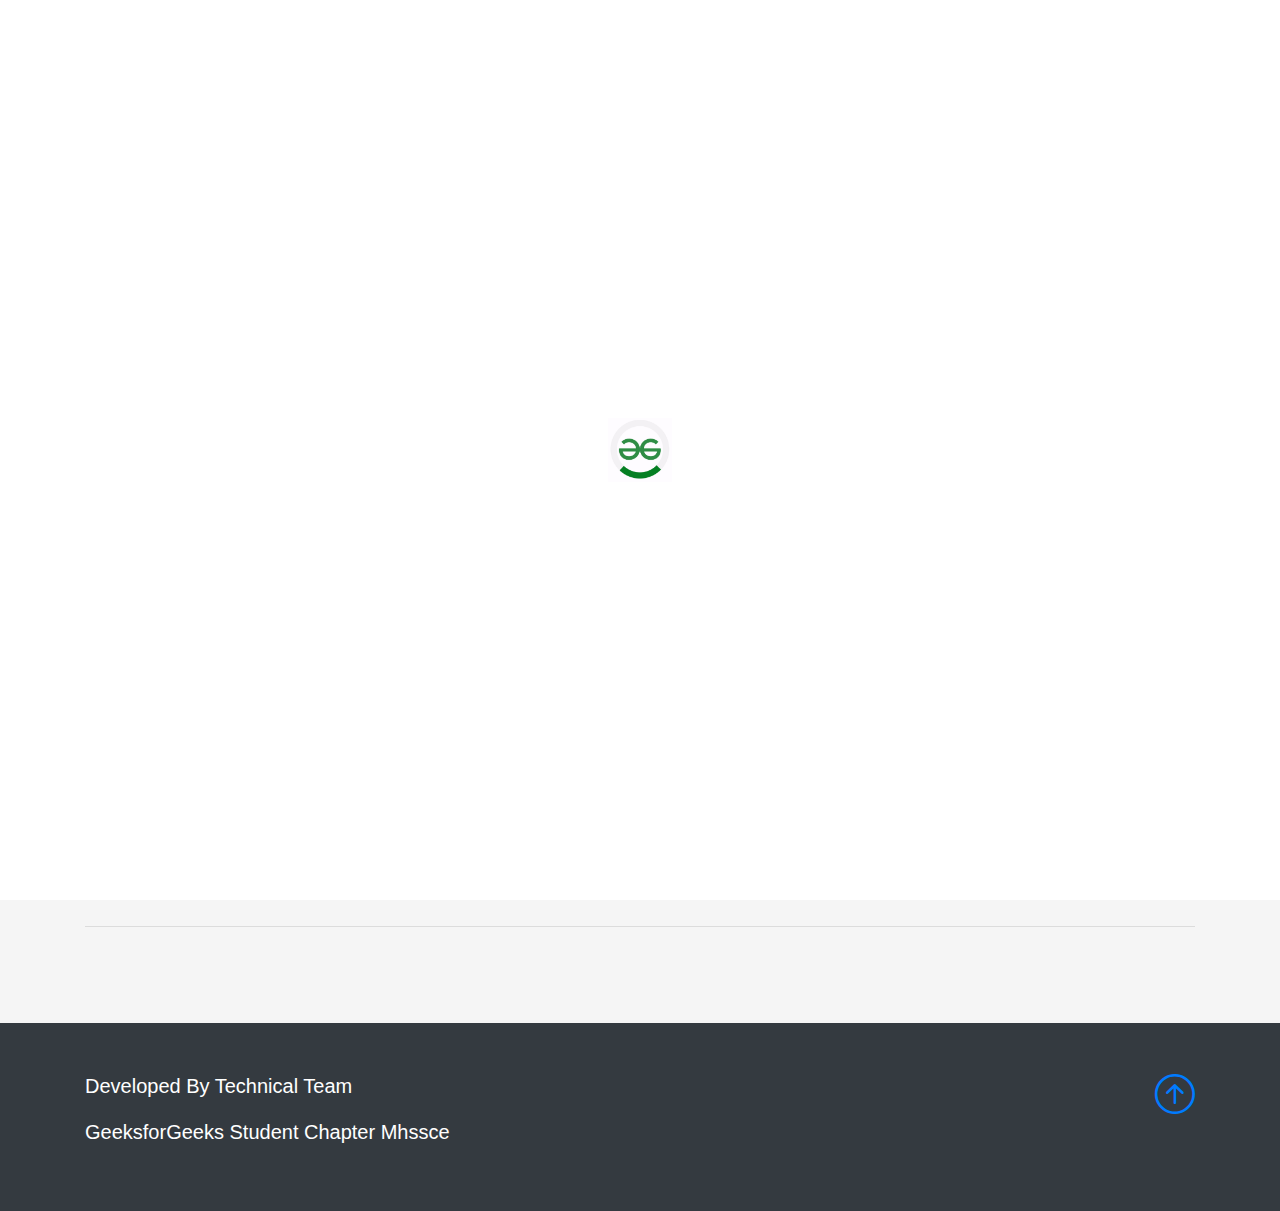
==== codefeast.html @ 3c658bae "added loader" ====
<!DOCTYPE html>
<html lang="en">
  <head>
    <meta charset="UTF-8" />
    <meta http-equiv="X-UA-Compatible" content="IE=edge" />
    <meta name="viewport" content="width=device-width, initial-scale=1.0" />
    <title>Codefeast - 2022</title>
    <script
      src="https://code.jquery.com/jquery-3.3.1.slim.min.js"
      integrity="sha384-q8i/X+965DzO0rT7abK41JStQIAqVgRVzpbzo5smXKp4YfRvH+8abtTE1Pi6jizo"
      crossorigin="anonymous"
    ></script>

    <link rel="preconnect" href="https://fonts.googleapis.com" />
    <link rel="preconnect" href="https://fonts.gstatic.com" crossorigin />
    <link
      href="https://fonts.googleapis.com/css2?family=Playball&family=Poppins:ital,wght@0,200;0,400;1,300&display=swap"
      rel="stylesheet"
    />
    <link
      rel="stylesheet"
      href="https://cdn.jsdelivr.net/npm/bootstrap-icons@1.3.0/font/bootstrap-icons.css"
    />
    <script
      src="https://stackpath.bootstrapcdn.com/bootstrap/4.3.1/js/bootstrap.min.js"
      integrity="sha384-JjSmVgyd0p3pXB1rRibZUAYoIIy6OrQ6VrjIEaFf/nJGzIxFDsf4x0xIM+B07jRM"
      crossorigin="anonymous"
    ></script>
    <link
      rel="stylesheet"
      href="https://stackpath.bootstrapcdn.com/bootstrap/4.3.1/css/bootstrap.min.css"
      integrity="sha384-ggOyR0iXCbMQv3Xipma34MD+dH/1fQ784/j6cY/iJTQUOhcWr7x9JvoRxT2MZw1T"
      crossorigin="anonymous"
    />
    <link
      rel="stylesheet"
      href="https://cdnjs.cloudflare.com/ajax/libs/font-awesome/6.0.0/css/all.min.css"
      integrity="sha512-9usAa10IRO0HhonpyAIVpjrylPvoDwiPUiKdWk5t3PyolY1cOd4DSE0Ga+ri4AuTroPR5aQvXU9xC6qOPnzFeg=="
      crossorigin="anonymous"
      referrerpolicy="no-referrer"
    />
    <!--  <link rel="stylesheet" href="../static/css/style.css" /> -->
    <!-- <link rel="stylesheet" media="screen and (max-width: 1170px)" href="../static/css/resp.css"> -->
    <link rel="stylesheet" href="https://unpkg.com/aos@next/dist/aos.css" />
    <link rel="preconnect" href="https://fonts.googleapis.com" />
    <link rel="preconnect" href="https://fonts.gstatic.com" crossorigin />
    <link
      href="https://fonts.googleapis.com/css2?family=Fredoka&family=League+Spartan:wght@400;600&display=swap"
      rel="stylesheet"
    />
  </head>
  <body>
    <div class="preloader"></div>
    <a href="index.html" class="nav-link">
      <div class="container-fluid">
        <div class="row">
          <div class="col-sm-3">
            <img
              class="img-fluid d-none d-sm-block"
              src="./static/images/gfglogo.jpeg"
              style="width: 100px"
              alt=""
            />
          </div>
          <div class="col-sm-6 text-center my-auto">
            <div class="">
              <img
                class="img-fluid ml-3"
                src="./static/images/stdchp.png"
                style="width: 170px"
                alt=""
              />

              <!-- <p
                class="h2 font-weight-bold"
                style="color: #308d46; "
              >
                GFG STUDENT CHAPTER
              </p>-->
              <p
                class="mhssce my-2 font-weight-bold"
                style="color: #1f7007; font-size: 1rem"
              >
                M.H. Saboo Siddik College Of Engieering
              </p>
            </div>
          </div>
          <div class="col-sm-3" style="position: relative">
            <img
              class="img-fluid ml-3 mt-1 d-none d-sm-block"
              src="./static/images/mhssce logo.png"
              style="position: absolute; right: 1%; top: 1%; width: 85px"
              alt=""
            />
          </div>
        </div>
      </div>
    </a>
    <nav class="navbar navbar-dark sticky-top navbar-expand-lg mt-3">
      <!-- <a class="navbar-brand fs-1" href="/" style ="font-size: 30px; padding: 0%;"><img src="/static/images/ShabdKoshLogo01.png" style="width:170px; height:95px;"></a> -->
      <a class="navbar-brand" href="/">
        <!-- <img src="/static/images/logo4.png" style="width: 90px" /> -->
        <!-- <span class="h3" style="font-weight: bold; font-family: playball"
            >GF<span style="color: rgb(122 129 245); font-weight: bold"
              >G</span
            ></span
          > -->
      </a>

      <button
        class="navbar-toggler"
        type="button"
        data-toggle="collapse"
        data-target="#navbarsExample01"
        aria-controls="navbarsExample01"
        aria-expanded="false"
        aria-label="Toggle navigation"
        style="color: white"
      >
        <span class="navbar-toggler-icon"></span>
      </button>

      <div class="collapse navbar-collapse float-right" id="navbarsExample01">
        <ul class="navbar-nav ml-auto mx-3 fw-bold">
          <li class="nav-item active m-2">
            <a class="nav-link" href="index.html"
              >Home <span class="sr-only fw-bold">(current)</span></a
            >
          </li>

          <li class="nav-item m-2 active">
            <a class="nav-link" href="#details">Details</a>
          </li>

          <li class="nav-item m-2 active">
            <a class="nav-link" href="#winners">Winners</a>
          </li>
          <li class="nav-item m-2 active">
            <a class="nav-link" href="#gallery">Gallery</a>
          </li>
        </ul>
      </div>
    </nav>
    <section
      id="core"
      class="p-5 container-fluid"
      style="background-color: rgb(245, 245, 245)"
    >
      <div class="container" id="details">
        <h2 class="text-center font-weight-bold" style="color: #000000">
          <span style="color: #1ed760">Code</span>Feast
        </h2>
        <br />
        <hr />
        <h4>Date : 19/09/2022</h4>
        <hr />
        <div class="container">
          <p class="lead text-justify">
            <span style="font-weight: bold">About the Activity - </span>A coding
            competition for the students of S.E, T.E and B.E across all branches
            with 5 problem statements to be solved in the duration of 1 hour 15
            minutes. The level of the problem statements ranged from basic to
            medium.
          </p>
          <p class="lead text-justify">
            <span style="font-weight: bold"> Activity Description - </span>The
            coding competition was held in offline mode at the Computer Center
            Lab of the college campus. In total, the number of students
            registered for the competition were 53 out of which 42 students were
            present and participated in the competition. Due to the large number
            of participants, the participants were divided into two batches.
          </p>
          <p class="lead text-justify">
            <span style="font-weight: bold"> Participation Statistics: </span>

            Total Participants from all branches were 42 Each participant was
            provided with a Participation Certificate.
          </p>

          <div class="row" data-aos="zoom-in-up">
            <img
              src="./static/images/events/codefeast/7.png"
              class="img-fluid w-100"
              alt=""
            />
          </div>
          <hr />
          <div class="row text-center" data-aos="zoom-in-up" id="winners">
            <div class="container">
              <h2 class="text-center font-weight-bold" style="color: #000000">
                <span class="text-center" style="color: #1ed760">Winners</span>
                List
              </h2>
              <img
                src="./static/images/events/codefeast/8.png"
                class="img-fluid w-100"
                alt=""
              />
            </div>
          </div>
        </div>
        <hr />
        <div class="row text-center" data-aos="zoom-in-up">
          <div class="container" id="gallery">
            <h2 class="text-center font-weight-bold" style="color: #000000">
              <span class="text-center" style="color: #1ed760">Event</span>
              Gallery
            </h2>
          </div>
        </div>
        <hr />
        <div class="row">
          <div class="col-md-6 col-lg-4" data-aos="zoom-in-right">
            <div class="card mb-3 bg-light">
              <img
                src="./static/images/events/codefeast/1.jpg"
                class="img-fluid w-100"
                alt=""
              />
            </div>
          </div>
          <div class="col-md-6 col-lg-4" data-aos="zoom-in-right">
            <div class="card mb-3 bg-light">
              <img
                src="./static/images/events/codefeast/2.jpg"
                class="img-fluid w-100"
                alt=""
              />
            </div>
          </div>
          <div class="col-md-6 col-lg-4" data-aos="zoom-in-right">
            <div class="card mb-3 bg-light">
              <img
                src="./static/images/events/codefeast/3.jpg"
                class="img-fluid w-100"
                alt=""
              />
            </div>
          </div>
          <div class="col-md-6 col-lg-4" data-aos="zoom-in-right">
            <div class="card mb-3 bg-light">
              <img
                src="./static/images/events/codefeast/4.jpg"
                class="img-fluid w-100"
                alt=""
              />
            </div>
          </div>
          <div class="col-md-6 col-lg-4" data-aos="zoom-in-right">
            <div class="card mb-3 bg-light">
              <img
                src="./static/images/events/codefeast/5.jpg"
                class="img-fluid w-100"
                alt=""
              />
            </div>
          </div>
          <div class="col-md-6 col-lg-4" data-aos="zoom-in-right">
            <div class="card mb-3 bg-light">
              <img
                src="./static/images/events/codefeast/6.jpg"
                class="img-fluid w-100"
                alt=""
              />
            </div>
          </div>
        </div>
      </div>
    </section>

    <footer class="p-5 bg-dark text-white text-left position-relative">
      <div class="container">
        <div class="row">
          <div class="col">
            <p class="lead">Developed By Technical Team</p>
            <p class="lead">GeeksforGeeks Student Chapter Mhssce</p>
          </div>
          <div class="col text-right">
            <a href="#" class="">
              <i class="bi bi-arrow-up-circle h1"></i>
            </a>
          </div>
        </div>
      </div>
    </footer>
  </body>
  <script
    src="https://cdn.jsdelivr.net/npm/@popperjs/core@2.9.2/dist/umd/popper.min.js"
    integrity="sha384-IQsoLXl5PILFhosVNubq5LC7Qb9DXgDA9i+tQ8Zj3iwWAwPtgFTxbJ8NT4GN1R8p"
    crossorigin="anonymous"
  ></script>
  <script
    src="https://cdn.jsdelivr.net/npm/bootstrap@5.0.2/dist/js/bootstrap.min.js"
    integrity="sha384-cVKIPhGWiC2Al4u+LWgxfKTRIcfu0JTxR+EQDz/bgldoEyl4H0zUF0QKbrJ0EcQF"
    crossorigin="anonymous"
  ></script>
  <script
    src="https://code.jquery.com/jquery-3.3.1.slim.min.js"
    integrity="sha384-q8i/X+965DzO0rT7abK41JStQIAqVgRVzpbzo5smXKp4YfRvH+8abtTE1Pi6jizo"
    crossorigin="anonymous"
  ></script>
  <script
    src="https://cdnjs.cloudflare.com/ajax/libs/popper.js/1.14.7/umd/popper.min.js"
    integrity="sha384-UO2eT0CpHqdSJQ6hJty5KVphtPhzWj9WO1clHTMGa3JDZwrnQq4sF86dIHNDz0W1"
    crossorigin="anonymous"
  ></script>

  <script src="https://unpkg.com/aos@next/dist/aos.js"></script>
  <link rel="stylesheet" href="./static/css/main.css" />
  <script>
    AOS.init();
  </script>
</html>
---- static/css/main.css ----
*{
font-family: ' Poppins',Roboto,sans-serif;
}
  .cards-wrapper {
    display: flex;
    justify-content: center;
  }
  .card img {
    max-width: 100%;
    /* max-height: 100%; */
  }
  .title-text {
    position: absolute;
    bottom: 0;
    height: 55px;
    background-color: #00000093;
    overflow: hidden;
     padding: 20px 20px 20px 20px;
    margin-top: 24px; 
    transition: ease-in all 0.5s;
}
.title-text:hover {
  cursor: pointer;
  background-color: #fffffff2;
  color: black;
  height: 273px;
  transition: ease-in all 0.5s;
}


.navbar{
  background-image: linear-gradient(0deg, #000000 10%, #000000 100%);
}

/* #027902 */
  .card {
    margin: 0 0.5em;
    box-shadow: 2px 6px 8px 0 rgba(22, 22, 26, 0.18);
    border: none;
    border-radius: 20px;
    
  }
  .mhssce{
    font-size: 1.5rem;
   }
  .profilebody{
    min-height: 350px;
  }
  .carousel-inner {
    padding: 1em;
  }
  .badge-success{
    background-color: rgb(255, 255, 255);
  }
  .carousel-control-prev,
  .carousel-control-next {
    background-color: #e1e1e1;
    width: 5vh;
    height: 5vh;
    border-radius: 50%;
    top: 50%;
    transform: translateY(-50%);
  }
  .navbar-dark .navbar-nav .active>.nav-link, .navbar-dark .navbar-nav .nav-link.active, .navbar-dark .navbar-nav .nav-link.show, .navbar-dark .navbar-nav .show>.nav-link {
    color: #fff;
    font-weight: bold;
}
.nav-item:hover{
  background-color: #1ed760;
  transform: perspective(100px) translate(2px,-2px);
  box-shadow: -5px 5px 5px rgba(0, 0, 0, 0.5);
  border-radius: 10px;
  transition: ease-in-out all 200ms;  
}

.ourevents{
  font-size: 2rem;
}
.questiontitle h1,h2{
  font-size: 20px;
  font-weight: 900;
  font-size: 3rem;
}
.contact{
  background-color: #ffffff;
  color: rgb(0, 0, 0);
  border-radius: 50px;
}
.readmore{
  background-color: #070707;
  color: rgb(255, 255, 255);
  border-radius: 50px;
  padding: 10px 5px;
}
  .contact:hover{
    background-color: rgb(0, 87, 0);
    color:white;
    transition: ease-in all 0.5s;
  }
  .readmore:hover{
   
    color:white;
   
  }
 
  .card:hover{
   
   
    transform:translateY(-5px);
    box-shadow: 5px 9px 8px 0 rgba(22, 22, 26, 0.18);

  }
p{
  font-size: 1.2rem;
}



  @media only screen and (max-width: 780px) {

     .mhssce{
      font-size: 1rem;
     }

    .questiontitle h1,h2{
       /* font-size: 20px; */
  
     }
    
     .questiontitle h3,h4{
       font-size: 20px;
       font-weight: bold;
     }
   }
  @media only screen and (max-width: 500px) {
    h2{
      font-size: 2rem;
    }

    .readmore{
      background-color: #070707;
      color: rgb(255, 255, 255);
      border-radius: 50px;
      font-size: 14px;
      padding: 0px 0px;
    }

    /* .questiontitle h1,h2{
       font-size: 13px;
     } */
    .ourevents{
       font-size: 1.4rem;
     }
    .announcement{
       font-size: 1rem;
     }
    
    
     .questiontitle h3,h4{
       font-size: 10px;
       font-weight: bold;
     }
     .h3{
      font-size: 1rem;
      font-weight: bold;
    }
    p{
      font-size: 1rem;
    }
    }



    
    
    @media (max-width: 600px) {
      .social-links {
        transform: scale(0.4);
      }
    }
    
    @media (min-width: 601px) and (max-width: 700px) {
      .social-links {
        transform: scale(0.7);
      }
    }
    
    @media (min-width: 701px) and (max-width: 800px) {
      .social-links {
        transform: scale(0.8);
      }
    }

  
    
    .social-links {
      position: relative;
      margin: 0;
      padding: 0;
      list-style: none;
      display:inline-flex;
    }
    
    .s-link {
      margin: 0 40px;
      position: relative;
      display: flex;
    }
    
    .s-link a .fa {
      font-size: 40px;
      color: #555;
      line-height: 80px;
      transition: 0.5s;
    }
    
    .s-link a {
      position: relative;
      display: block;
      width: 80px;
      height: 80px;
      background: #fff;
      text-align: center;
      transform: perspective(1000px) rotate(-30deg) skew(25deg) translate(0,0);
      transition: 0.5s;
      box-shadow: -20px 20px 10px rgba(0, 0, 0, 0.5);
    }
    
    .s-link a::before {
      content: "";
      position: absolute;
      top: 10px;
      left: -20px;
      height: 100%;
      width: 20px;
      background: #b2b2b2;
      transition: 0.5s;
      transform: rotate(0deg) skewY(-45deg);
    }
    
    .s-link a::after {
      content: "";
      position: absolute;
      bottom: -20px;
      left: -10px;
      height: 20px;
      width: 100%;
      background: #e5e5e5;
      transition: 0.5s;
      transform: rotate(0deg) skewX(-45deg);
    }
    
    .s-link a:hover {
      transform: perspective(1000px) rotate(-30deg) skew(25deg) translate(20px,-20px);
      box-shadow: -50px 50px 50px rgba(0, 0, 0, 0.5);
    }
    
    .s-link:hover .fa {
      color: #fff;
    }
    
    .s-link:hover:nth-child(1) a {
      background-color: #3b5999;
    }
    
    .s-link:hover:nth-child(1) a::before {
      background-color: #2f477a;
    }
    
    .s-link:hover:nth-child(1) a::after {
      background-color: #4e69a3;
    }
    
    .s-link:hover:nth-child(2) a {
      background-color: #55acee;
    }
    
    .s-link:hover:nth-child(2) a::before {
      background-color: #4489be;
    }
    
   .s-link:hover:nth-child(2) a::after {
      background-color: #66b4ef;
    }
    
    .s-link:hover:nth-child(3) a {
      background-color: #dd4b39;
    }
    
    .s-link:hover:nth-child(3) a::before {
      background-color: #b03c2d;
    }
    
    .s-link:hover:nth-child(3) a::after {
      background-color: #e05d4c;
    }
    
    .s-link:hover:nth-child(4) a {
      background-color: #0077b5;
    }
    
    .s-link:hover:nth-child(4) a::before {
      background-color: #005f90;
    }
    
    .s-link:hover:nth-child(4) a::after {
      background-color: #1984bc;
    }
    
    .s-link:hover:nth-child(5) a {
      background-color: #e4405f;
    }
    
    .s-link:hover:nth-child(5) a::before {
      background-color: #b6334c;
    }
    
    .s-link:hover:nth-child(5) a::after {
      background-color: #e6536f;
    }

    .social-media{
      position: relative;
      
      display:flex;
      justify-content: center;
      align-items: center;
      height: 40vh;
      margin-top: -40px;
    }


    .follow-msg, .insta-post-msg,.contact-us{
      font-family: ' Poppins',Roboto,sans-serif;
      text-align: center;
      font-weight: 800;
    }

    .follow-msg{
      font-size: 35px;
      margin-top: 50px
    }

    .insta-post-msg{
      font-size: 35px;
      margin-top: 50px;
      margin-bottom: 60px;
    }

    .contact-us{
      margin-bottom: 30px;
    }

    .taggbox{
      margin-bottom: 70px;
    }






    .button-17 {
      align-items: center;
      appearance: none;
      background-color: #fff;
      border-radius: 24px;
      border-style: none;
      box-shadow: rgba(0, 0, 0, .2) 0 3px 5px -1px,rgba(0, 0, 0, .14) 0 6px 10px 0,rgba(0, 0, 0, .12) 0 1px 18px 0;
      box-sizing: border-box;
      color: #3c4043;
      cursor: pointer;
      display: inline-flex;
      fill: currentcolor;
      font-family: "Google Sans",Roboto,Arial,sans-serif;
      font-size: 14px;
      font-weight: 500;
      height: 48px;
      justify-content: center;
      letter-spacing: .25px;
      line-height: normal;
      max-width: 100%;
      overflow: visible;
      padding: 2px 24px;
      position: relative;
      text-align: center;
      text-transform: none;
      transition: box-shadow 280ms cubic-bezier(.4, 0, .2, 1),opacity 15ms linear 30ms,transform 270ms cubic-bezier(0, 0, .2, 1) 0ms;
      user-select: none;
      -webkit-user-select: none;
      touch-action: manipulation;
      width: auto;
      will-change: transform,opacity;
      z-index: 0;
      /* transition: ease-in all 20ms; */
    }
    
    .button-17:hover {
      background: #1ed760;
      color: #fff;
      transition: ease-in-out all 400ms;
    }
    
    .button-17:active {
      box-shadow: 0 4px 4px 0 rgb(60 64 67 / 30%), 0 8px 12px 6px rgb(60 64 67 / 15%);
      outline: none;
    }
    
    .button-17:focus {
      outline: none;
      border: 2px solid #4285f4;
    }
    
    .button-17:not(:disabled) {
      box-shadow: rgba(60, 64, 67, .3) 0 1px 3px 0, rgba(60, 64, 67, .15) 0 4px 8px 3px;
    }
    
    .button-17:not(:disabled):hover {
      box-shadow: rgba(60, 64, 67, .3) 0 2px 3px 0, rgba(60, 64, 67, .15) 0 6px 10px 4px;
    }
    
    .button-17:not(:disabled):focus {
      box-shadow: rgba(60, 64, 67, .3) 0 1px 3px 0, rgba(60, 64, 67, .15) 0 4px 8px 3px;
    }
    
    .button-17:not(:disabled):active {
      box-shadow: rgba(60, 64, 67, .3) 0 4px 4px 0, rgba(60, 64, 67, .15) 0 8px 12px 6px;
    }
    
    .button-17:disabled {
      box-shadow: rgba(60, 64, 67, .3) 0 1px 3px 0, rgba(60, 64, 67, .15) 0 4px 8px 3px;
    }
    #error404 {  margin-top: 0;
     display: none;
}
    @media only screen and (min-width: 780px) {
      #error404 {  margin-top: 0;
        height: 70vh;
        
  background-image: url("../images/events/err404/err404bg.gif") !important;
  background-attachment: fixed;
  background-size:cover;
  background-position-y: center;
  background-position-x: center;
  background-repeat: no-repeat;
  }
}



.blink_me {
  animation: blinker 1s linear infinite;
}

@keyframes blinker {
  50% {
    opacity: 0;
  }
}

.preloader{
  background: white url(../images/gfgloader.gif) no-repeat center center;
  background-size: 5%;
  height: 100vh;
  width: 100%;
  position: fixed;
  z-index: 2000;

}
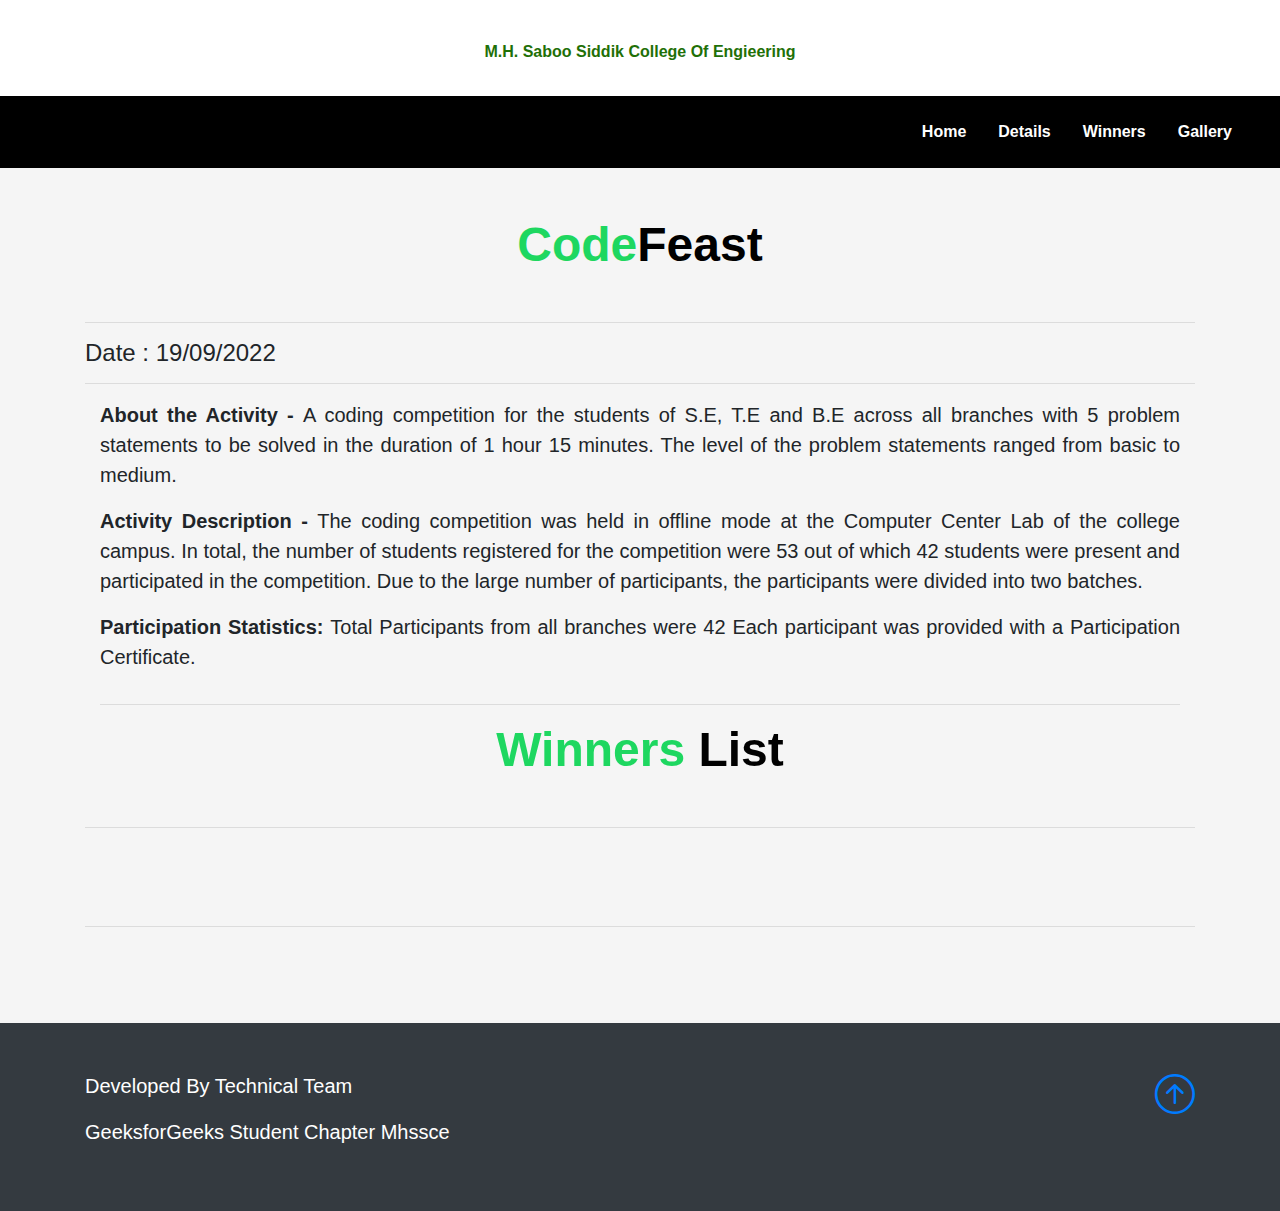
==== commit f5e02f6d: "fixed loader bug" ====
--- a/codefeast.html
+++ b/codefeast.html
@@ -50,7 +50,7 @@
     />
   </head>
   <body>
-    <div class="preloader"></div>
+    <div class="preloader2"></div>
     <a href="index.html" class="nav-link">
       <div class="container-fluid">
         <div class="row">
@@ -304,7 +304,7 @@
     integrity="sha384-UO2eT0CpHqdSJQ6hJty5KVphtPhzWj9WO1clHTMGa3JDZwrnQq4sF86dIHNDz0W1"
     crossorigin="anonymous"
   ></script>
-
+  <script src="./static/js/main.js"></script>
   <script src="https://unpkg.com/aos@next/dist/aos.js"></script>
   <link rel="stylesheet" href="./static/css/main.css" />
   <script>
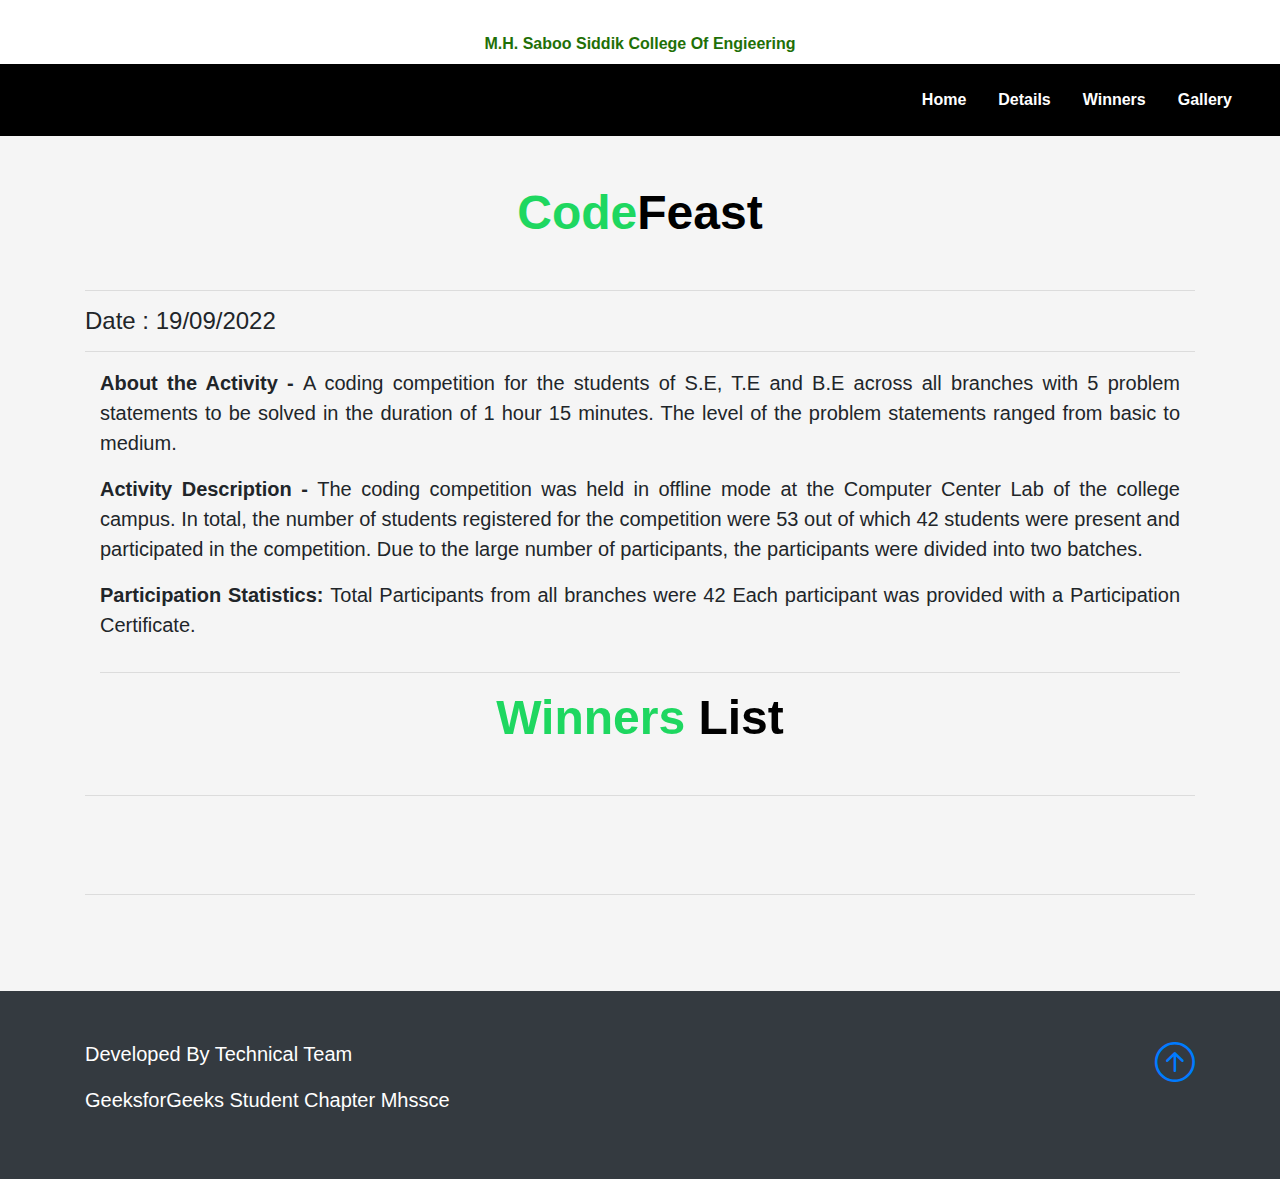
==== commit 162bcb80: "fixed loader" ====
--- a/codefeast.html
+++ b/codefeast.html
@@ -5,6 +5,7 @@
     <meta http-equiv="X-UA-Compatible" content="IE=edge" />
     <meta name="viewport" content="width=device-width, initial-scale=1.0" />
     <title>Codefeast - 2022</title>
+    <script src="https://code.jquery.com/jquery-3.6.0.min.js"></script>
     <script
       src="https://code.jquery.com/jquery-3.3.1.slim.min.js"
       integrity="sha384-q8i/X+965DzO0rT7abK41JStQIAqVgRVzpbzo5smXKp4YfRvH+8abtTE1Pi6jizo"
@@ -50,27 +51,30 @@
     />
   </head>
   <body>
-    <div class="preloader2"></div>
-    <a href="index.html" class="nav-link">
+    <div id="preloader">
+      <div id="status">&nbsp;</div>
+    </div>
       <div class="container-fluid">
         <div class="row">
           <div class="col-sm-3">
             <img
-              class="img-fluid d-none d-sm-block"
-              src="./static/images/gfglogo.jpeg"
-              style="width: 100px"
+              class="img-fluid  d-none d-sm-block"
+              src="https://i.lensdump.com/i/RyOpf0.jpeg"
+              style="width: 100px;"
               alt=""
             />
           </div>
           <div class="col-sm-6 text-center my-auto">
             <div class="">
-              <img
-                class="img-fluid ml-3"
-                src="./static/images/stdchp.png"
-                style="width: 170px"
-                alt=""
-              />
-
+  
+              <img
+              class="img-fluid ml-3"
+              src="https://i2.lensdump.com/i/RyOOjD.png"
+              style="width: 170px;"
+              alt=""
+            />
+  
+  
               <!-- <p
                 class="h2 font-weight-bold"
                 style="color: #308d46; "
@@ -79,24 +83,23 @@
               </p>-->
               <p
                 class="mhssce my-2 font-weight-bold"
-                style="color: #1f7007; font-size: 1rem"
+                style="color: #1f7007; font-size: 1rem;"
               >
-                M.H. Saboo Siddik College Of Engieering
-              </p>
+                M.H. Saboo Siddik College Of Engieering 
+              </p> 
             </div>
           </div>
           <div class="col-sm-3" style="position: relative">
             <img
-              class="img-fluid ml-3 mt-1 d-none d-sm-block"
-              src="./static/images/mhssce logo.png"
-              style="position: absolute; right: 1%; top: 1%; width: 85px"
+              class="img-fluid  ml-3 mt-1 d-none d-sm-block"
+              src="https://i1.lensdump.com/i/RyOHqq.png"
+              style="position: absolute; right: 1% ;top:1% ;width: 85px;"
               alt=""
             />
           </div>
         </div>
       </div>
-    </a>
-    <nav class="navbar navbar-dark sticky-top navbar-expand-lg mt-3">
+    <nav class="navbar navbar-dark sticky-top navbar-expand-lg">
       <!-- <a class="navbar-brand fs-1" href="/" style ="font-size: 30px; padding: 0%;"><img src="/static/images/ShabdKoshLogo01.png" style="width:170px; height:95px;"></a> -->
       <a class="navbar-brand" href="/">
         <!-- <img src="/static/images/logo4.png" style="width: 90px" /> -->
@@ -179,7 +182,7 @@
 
           <div class="row" data-aos="zoom-in-up">
             <img
-              src="./static/images/events/codefeast/7.png"
+              src="https://i.lensdump.com/i/RyHtBD.png"
               class="img-fluid w-100"
               alt=""
             />
@@ -192,7 +195,7 @@
                 List
               </h2>
               <img
-                src="./static/images/events/codefeast/8.png"
+                src="https://i1.lensdump.com/i/RyHQ7k.png"
                 class="img-fluid w-100"
                 alt=""
               />
@@ -213,52 +216,52 @@
           <div class="col-md-6 col-lg-4" data-aos="zoom-in-right">
             <div class="card mb-3 bg-light">
               <img
-                src="./static/images/events/codefeast/1.jpg"
-                class="img-fluid w-100"
-                alt=""
-              />
-            </div>
-          </div>
-          <div class="col-md-6 col-lg-4" data-aos="zoom-in-right">
-            <div class="card mb-3 bg-light">
-              <img
-                src="./static/images/events/codefeast/2.jpg"
-                class="img-fluid w-100"
-                alt=""
-              />
-            </div>
-          </div>
-          <div class="col-md-6 col-lg-4" data-aos="zoom-in-right">
-            <div class="card mb-3 bg-light">
-              <img
-                src="./static/images/events/codefeast/3.jpg"
-                class="img-fluid w-100"
-                alt=""
-              />
-            </div>
-          </div>
-          <div class="col-md-6 col-lg-4" data-aos="zoom-in-right">
-            <div class="card mb-3 bg-light">
-              <img
-                src="./static/images/events/codefeast/4.jpg"
-                class="img-fluid w-100"
-                alt=""
-              />
-            </div>
-          </div>
-          <div class="col-md-6 col-lg-4" data-aos="zoom-in-right">
-            <div class="card mb-3 bg-light">
-              <img
-                src="./static/images/events/codefeast/5.jpg"
-                class="img-fluid w-100"
-                alt=""
-              />
-            </div>
-          </div>
-          <div class="col-md-6 col-lg-4" data-aos="zoom-in-right">
-            <div class="card mb-3 bg-light">
-              <img
-                src="./static/images/events/codefeast/6.jpg"
+                src="https://i3.lensdump.com/i/RyH3QZ.jpeg"
+                class="img-fluid w-100"
+                alt=""
+              />
+            </div>
+          </div>
+          <div class="col-md-6 col-lg-4" data-aos="zoom-in-right">
+            <div class="card mb-3 bg-light">
+              <img
+                src="https://i1.lensdump.com/i/RyHeuC.jpeg"
+                class="img-fluid w-100"
+                alt=""
+              />
+            </div>
+          </div>
+          <div class="col-md-6 col-lg-4" data-aos="zoom-in-right">
+            <div class="card mb-3 bg-light">
+              <img
+                src="https://i3.lensdump.com/i/RylI5P.jpeg"
+                class="img-fluid w-100"
+                alt=""
+              />
+            </div>
+          </div>
+          <div class="col-md-6 col-lg-4" data-aos="zoom-in-right">
+            <div class="card mb-3 bg-light">
+              <img
+                src="https://i.lensdump.com/i/Ryl6WC.jpeg"
+                class="img-fluid w-100"
+                alt=""
+              />
+            </div>
+          </div>
+          <div class="col-md-6 col-lg-4" data-aos="zoom-in-right">
+            <div class="card mb-3 bg-light">
+              <img
+                src="https://i.lensdump.com/i/RylKWD.jpeg"
+                class="img-fluid w-100"
+                alt=""
+              />
+            </div>
+          </div>
+          <div class="col-md-6 col-lg-4" data-aos="zoom-in-right">
+            <div class="card mb-3 bg-light">
+              <img
+                src="https://i3.lensdump.com/i/Rylv3x.jpeg"
                 class="img-fluid w-100"
                 alt=""
               />
@@ -284,6 +287,13 @@
       </div>
     </footer>
   </body>
+  <!-- Loader Script -->
+  <script>
+    console.log("running");
+    window.addEventListener('load', function() {
+        document.querySelector("#preloader").style.display = "none";
+    });
+  </script>
   <script
     src="https://cdn.jsdelivr.net/npm/@popperjs/core@2.9.2/dist/umd/popper.min.js"
     integrity="sha384-IQsoLXl5PILFhosVNubq5LC7Qb9DXgDA9i+tQ8Zj3iwWAwPtgFTxbJ8NT4GN1R8p"
--- a/static/css/main.css
+++ b/static/css/main.css
@@ -65,9 +65,9 @@
     color: #fff;
     font-weight: bold;
 }
-.nav-item:hover{
-  background-color: #1ed760;
-  transform: perspective(100px) translate(2px,-2px);
+.nav-item .nav-link:hover{
+ color: #0aff60 !important;
+  /* transform: perspective(100px) translate(2px,-2px); */
   box-shadow: -5px 5px 5px rgba(0, 0, 0, 0.5);
   border-radius: 10px;
   transition: ease-in-out all 200ms;  
@@ -458,13 +458,26 @@
   }
 }
 
-.preloader{
-  background: white url(../images/gfgloader.gif) no-repeat center center;
-  background-size: 5%;
-  height: 100vh;
+#preloader {
+  position: fixed;
+  top: 0;
+  left: 0;
   width: 100%;
-  position: fixed;
-  z-index: 2000;
-
-}
+  height: 100%;
+  z-index: 9999;
+  background-color: #fff;
+}
+#status {
+  width: 200px;
+  height: 200px;
+  position: absolute;
+  left: 50%;
+  top: 50%;
+  background-image: url(/static/images/gfgloader.gif);
+  background-size: 50%;
+  background-repeat: no-repeat;
+  background-position: center;
+  margin: -100px 0 0 -100px;
+}
+
    